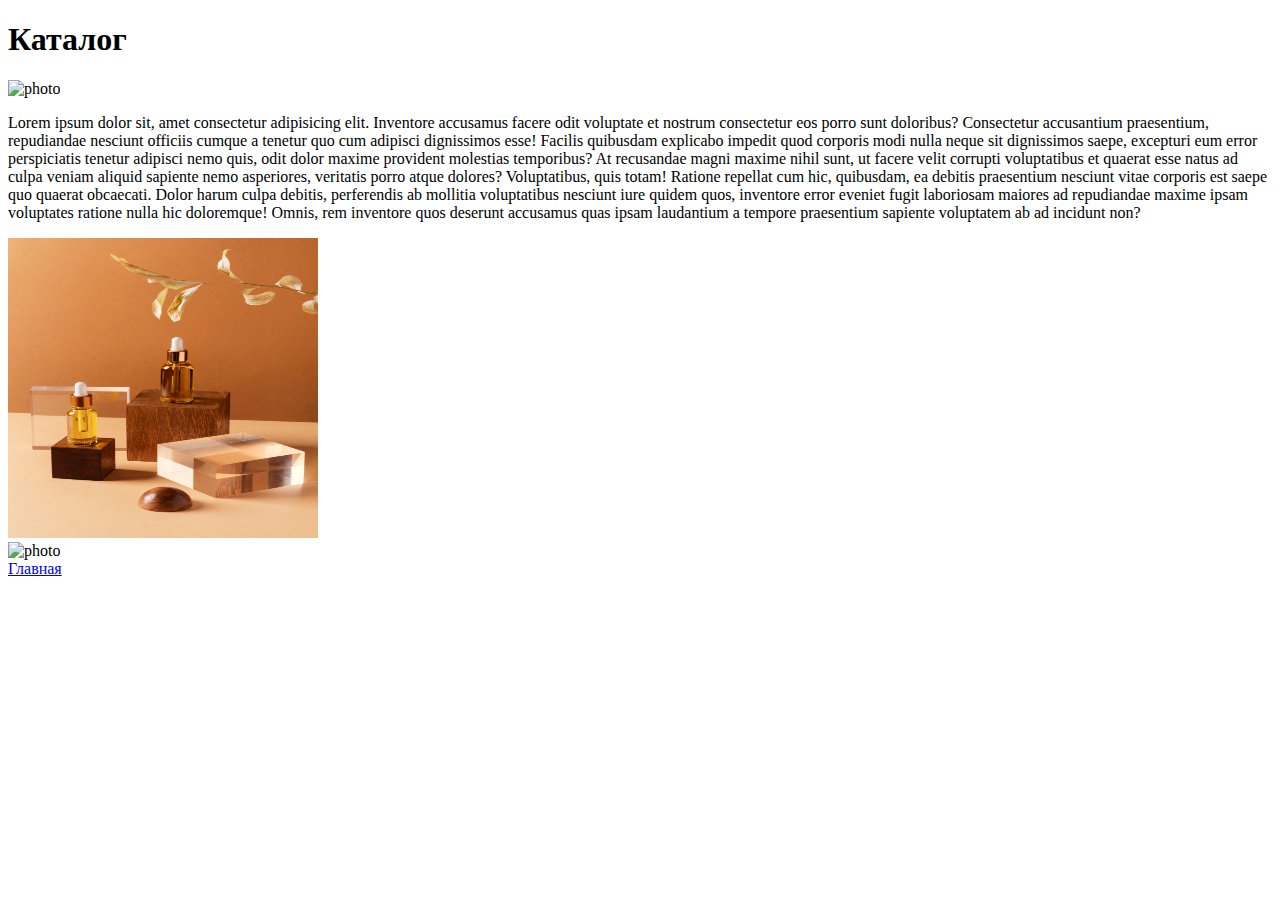
==== catalog/catalog.html @ 6d9964ec "first commit" ====
<!DOCTYPE html>
<html lang="ru">
<head>
    <meta charset="UTF-8">
    <meta name="viewport" content="width=device-width, initial-scale=1.0">
    <title>Каталог</title>
</head>
<body>
    <h1>Каталог</h1>
    <img src="../img/1.jpg" alt="photo" title="кометика" width="350" height="300"> <br>

    <p>Lorem ipsum dolor sit, amet consectetur adipisicing elit. Inventore accusamus facere odit voluptate et nostrum consectetur eos porro sunt doloribus? Consectetur accusantium praesentium, repudiandae nesciunt officiis cumque a tenetur quo cum adipisci dignissimos esse! Facilis quibusdam explicabo impedit quod corporis modi nulla neque sit dignissimos saepe, excepturi eum error perspiciatis tenetur adipisci nemo quis, odit dolor maxime provident molestias temporibus? At recusandae magni maxime nihil sunt, ut facere velit corrupti voluptatibus et quaerat esse natus ad culpa veniam aliquid sapiente nemo asperiores, veritatis porro atque dolores? Voluptatibus, quis totam! Ratione repellat cum hic, quibusdam, ea debitis praesentium nesciunt vitae corporis est saepe quo quaerat obcaecati. Dolor harum culpa debitis, perferendis ab mollitia voluptatibus nesciunt iure quidem quos, inventore error eveniet fugit laboriosam maiores ad repudiandae maxime ipsam voluptates ratione nulla hic doloremque! Omnis, rem inventore quos deserunt accusamus quas ipsam laudantium a tempore praesentium sapiente voluptatem ab ad incidunt non?</p>
    
    <img src="../img/2.jpg" alt="photo" title="твоя косметика" width="310" height="300"> <br>
    <img src="../img/3.jpg" alt="photo" title="кометика для тебя" width="300" height="300"> <br>



    <a href="../index.html">Главная</a>
</body>
</html>
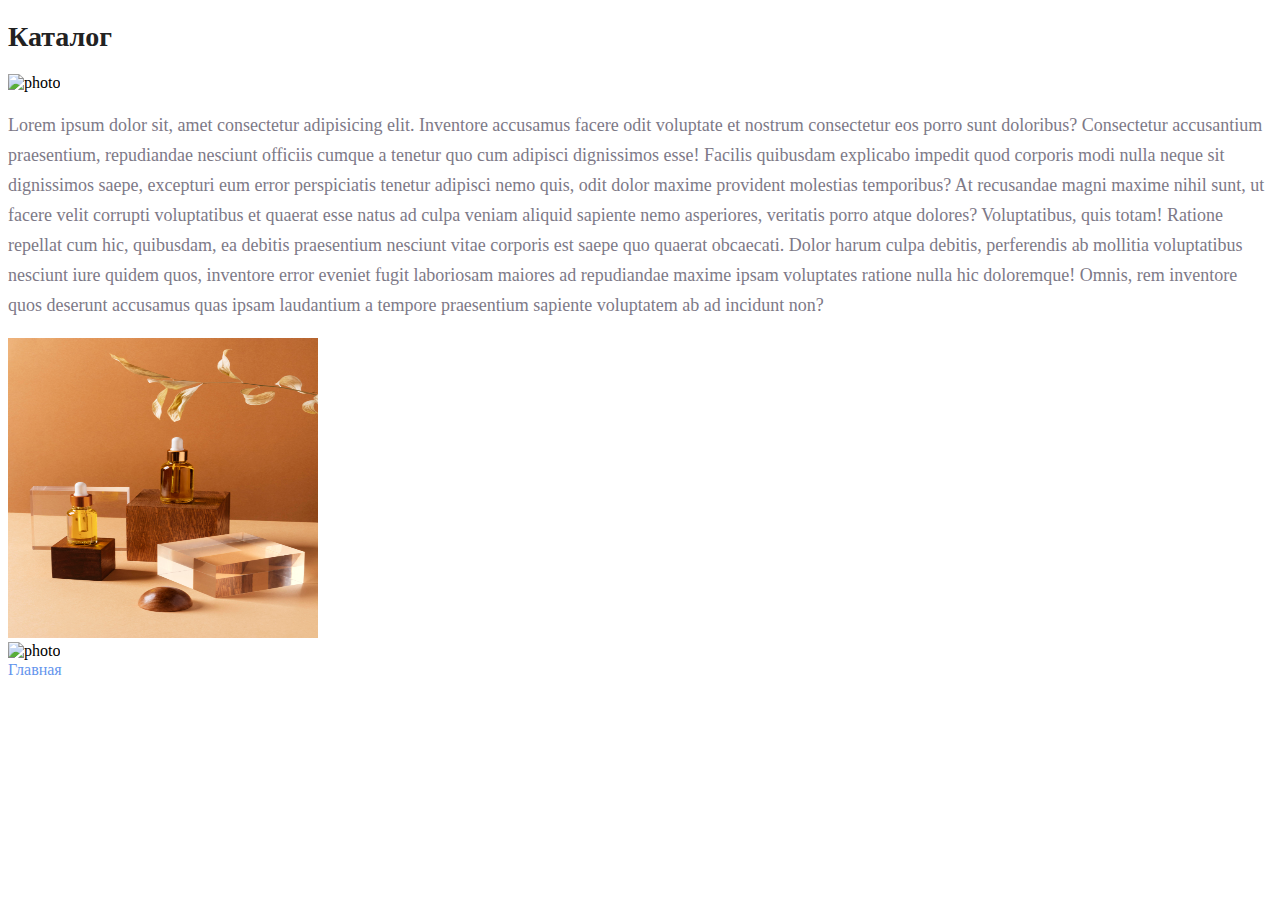
==== commit 10763d3c: "my commit" ====
--- a/catalog/catalog.html
+++ b/catalog/catalog.html
@@ -4,18 +4,19 @@
     <meta charset="UTF-8">
     <meta name="viewport" content="width=device-width, initial-scale=1.0">
     <title>Каталог</title>
+    <link rel="stylesheet" href="../style.css">
 </head>
 <body>
-    <h1>Каталог</h1>
+    <h1 class="title">Каталог</h1>
     <img src="../img/1.jpg" alt="photo" title="кометика" width="350" height="300"> <br>
 
-    <p>Lorem ipsum dolor sit, amet consectetur adipisicing elit. Inventore accusamus facere odit voluptate et nostrum consectetur eos porro sunt doloribus? Consectetur accusantium praesentium, repudiandae nesciunt officiis cumque a tenetur quo cum adipisci dignissimos esse! Facilis quibusdam explicabo impedit quod corporis modi nulla neque sit dignissimos saepe, excepturi eum error perspiciatis tenetur adipisci nemo quis, odit dolor maxime provident molestias temporibus? At recusandae magni maxime nihil sunt, ut facere velit corrupti voluptatibus et quaerat esse natus ad culpa veniam aliquid sapiente nemo asperiores, veritatis porro atque dolores? Voluptatibus, quis totam! Ratione repellat cum hic, quibusdam, ea debitis praesentium nesciunt vitae corporis est saepe quo quaerat obcaecati. Dolor harum culpa debitis, perferendis ab mollitia voluptatibus nesciunt iure quidem quos, inventore error eveniet fugit laboriosam maiores ad repudiandae maxime ipsam voluptates ratione nulla hic doloremque! Omnis, rem inventore quos deserunt accusamus quas ipsam laudantium a tempore praesentium sapiente voluptatem ab ad incidunt non?</p>
+    <p class="subtitle">Lorem ipsum dolor sit, amet consectetur adipisicing elit. Inventore accusamus facere odit voluptate et nostrum consectetur eos porro sunt doloribus? Consectetur accusantium praesentium, repudiandae nesciunt officiis cumque a tenetur quo cum adipisci dignissimos esse! Facilis quibusdam explicabo impedit quod corporis modi nulla neque sit dignissimos saepe, excepturi eum error perspiciatis tenetur adipisci nemo quis, odit dolor maxime provident molestias temporibus? At recusandae magni maxime nihil sunt, ut facere velit corrupti voluptatibus et quaerat esse natus ad culpa veniam aliquid sapiente nemo asperiores, veritatis porro atque dolores? Voluptatibus, quis totam! Ratione repellat cum hic, quibusdam, ea debitis praesentium nesciunt vitae corporis est saepe quo quaerat obcaecati. Dolor harum culpa debitis, perferendis ab mollitia voluptatibus nesciunt iure quidem quos, inventore error eveniet fugit laboriosam maiores ad repudiandae maxime ipsam voluptates ratione nulla hic doloremque! Omnis, rem inventore quos deserunt accusamus quas ipsam laudantium a tempore praesentium sapiente voluptatem ab ad incidunt non?</p>
     
     <img src="../img/2.jpg" alt="photo" title="твоя косметика" width="310" height="300"> <br>
     <img src="../img/3.jpg" alt="photo" title="кометика для тебя" width="300" height="300"> <br>
 
 
 
-    <a href="../index.html">Главная</a>
+    <a class="link_one" href="../index.html">Главная</a>
 </body>
 </html>--- a/style.css
+++ b/style.css
@@ -0,0 +1,32 @@
+a {
+    text-decoration: none;
+}
+
+.link_one{
+    color: cornflowerblue;
+    font-size: 16px;
+    line-height: 20px;
+}
+
+.title{
+    color: #222;
+    font-size: 28px;
+    line-height: 36px;
+    font-weight: bold;
+}
+
+.subtitle{
+    font-style: normal;
+    font-weight: 300;
+    font-size: 18px;
+    line-height: 30px;
+    color: #7D7987;
+}
+
+.subject{
+    color: coral;
+    font-style: normal;
+    font-weight: 700;
+    font-size: 36px;
+    line-height: 80px;
+}